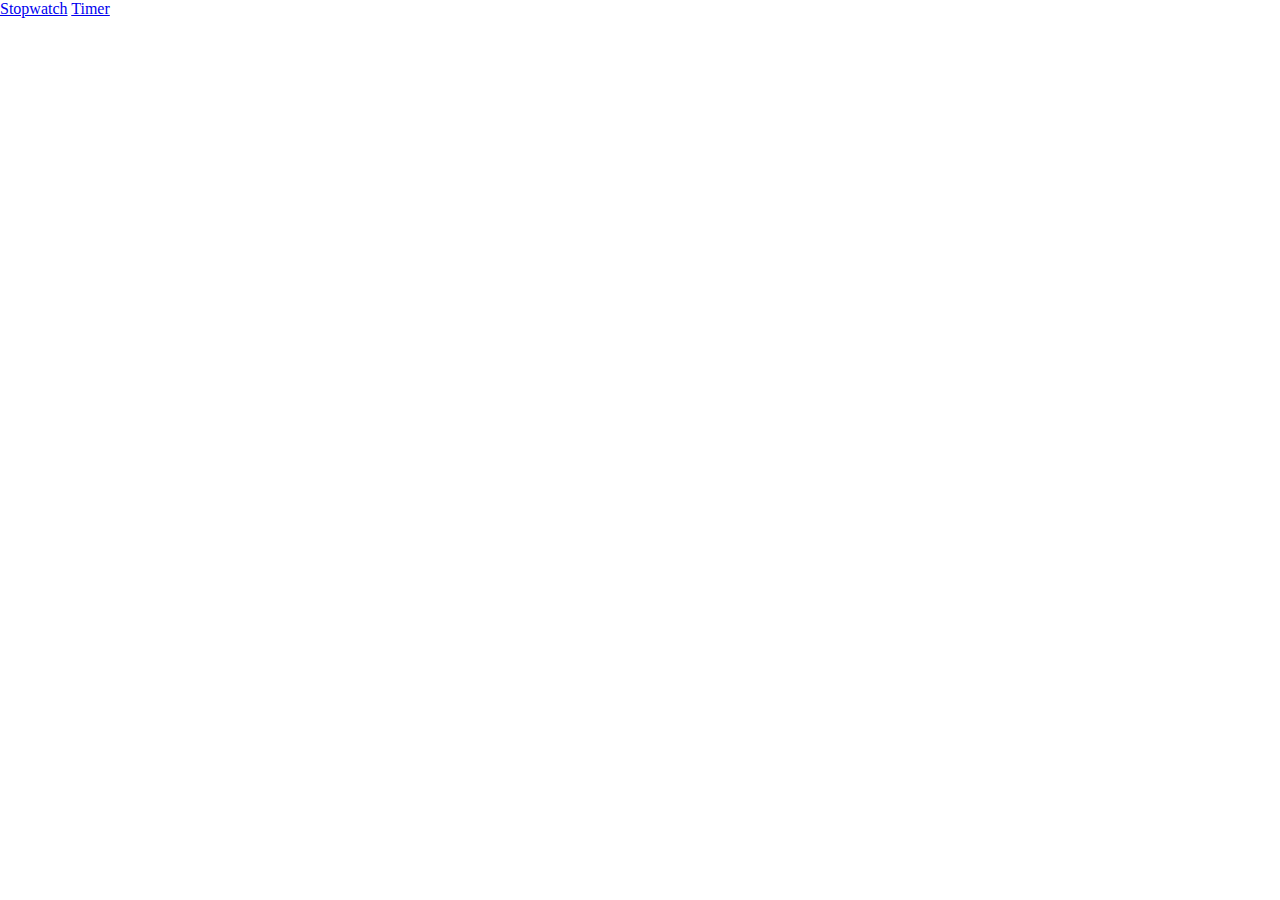
==== index.html @ 22ec5afb "Stopwatch built and functioning" ====
<!DOCTYPE html>
<html lang="en">
  <head>
    <meta charset="UTF-8" />
    <meta name="viewport" content="width=device-width, initial-scale=1.0" />
    <title>Stopwatch</title>
    <link rel="stylesheet" href="./home.css" />
    <script src="./home.js"></script>
  </head>
  <body>
    <div class="link-container">
      <a href="./stopwatch/stopwatch.html">Stopwatch</a>
      <a href="./timer/timer.html">Timer</a>
    </div>
  </body>
</html>
---- home.css ----
.link-container {
  position: absolute;
  top: 0;
  right: 0;
  bottom: 0;
  left: 0;
  margin: auto;
}
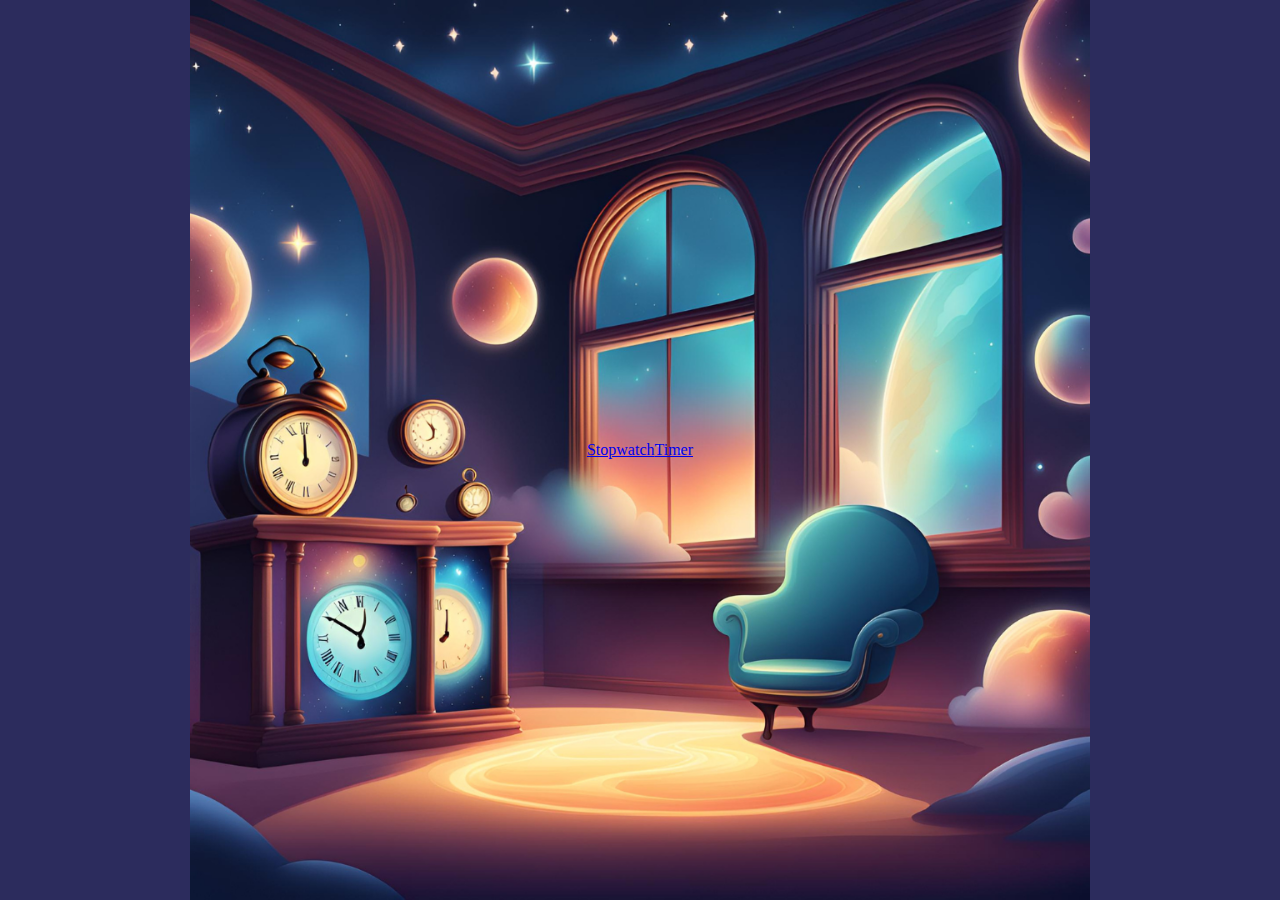
==== commit 10996c76: "Background styling incorporated, and concatenating zero functionality added" ====
--- a/index.html
+++ b/index.html
@@ -5,10 +5,10 @@
     <meta name="viewport" content="width=device-width, initial-scale=1.0" />
     <title>Stopwatch</title>
     <link rel="stylesheet" href="./home.css" />
-    <script src="./home.js"></script>
+    <script src="./home.js" defer></script>
   </head>
   <body>
-    <div class="link-container">
+    <div class="linkContainer">
       <a href="./stopwatch/stopwatch.html">Stopwatch</a>
       <a href="./timer/timer.html">Timer</a>
     </div>
--- a/home.css
+++ b/home.css
@@ -1,8 +1,27 @@
-.link-container {
+* {
+  box-sizing: border-box;
+}
+
+body {
+  width: 100vw;
+  height: 100vh;
+  margin: 0;
+  background-image: url("./images/dreamy-time-space-background.png");
+  background-size: contain;
+  background-position: center;
+  background-repeat: no-repeat;
+  background-color: rgb(44, 44, 93);
+}
+
+.linkContainer {
+  height: 5vh;
   position: absolute;
   top: 0;
   right: 0;
   bottom: 0;
   left: 0;
   margin: auto;
+  display: flex;
+  justify-content: center;
+  align-items: center;
 }
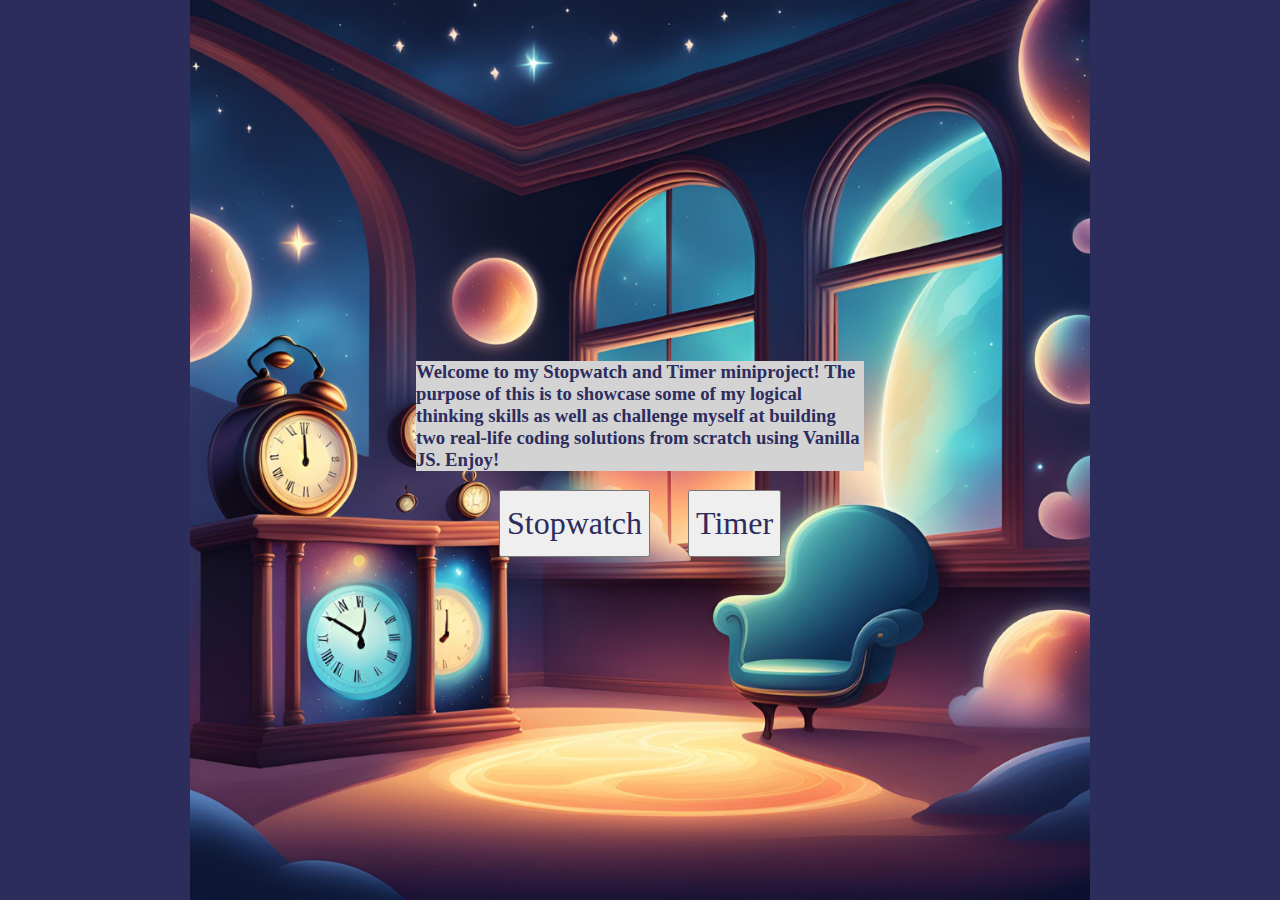
==== commit e94479cd: "General styling applied across the project, and an added introduction on the home page" ====
--- a/index.html
+++ b/index.html
@@ -4,13 +4,22 @@
     <meta charset="UTF-8" />
     <meta name="viewport" content="width=device-width, initial-scale=1.0" />
     <title>Stopwatch</title>
-    <link rel="stylesheet" href="./home.css" />
-    <script src="./home.js" defer></script>
+    <link rel="stylesheet" href="./index.css" />
   </head>
   <body>
+    <h3>
+      Welcome to my Stopwatch and Timer miniproject! The purpose of this is to
+      showcase some of my logical thinking skills as well as challenge myself at
+      building two real-life coding solutions from scratch using Vanilla JS.
+      Enjoy!
+    </h3>
     <div class="linkContainer">
-      <a href="./stopwatch/stopwatch.html">Stopwatch</a>
-      <a href="./timer/timer.html">Timer</a>
+      <form id="stopwatchNav" action="./stopwatch/stopwatch.html">
+        <button>Stopwatch</button>
+      </form>
+      <form id="timerNav" action="./timer/timer.html">
+        <button>Timer</button>
+      </form>
     </div>
   </body>
 </html>
--- a/index.css
+++ b/index.css
@@ -0,0 +1,52 @@
+:root {
+  --customBlue: rgb(44, 44, 93);
+  --customTransparentBlue: rgba(44, 44, 93, 0.5);
+}
+
+* {
+  box-sizing: border-box;
+}
+
+body {
+  display: flex;
+  flex-direction: column;
+  justify-content: center;
+  align-items: center;
+  width: 100vw;
+  height: 100vh;
+  margin: 0;
+  background-image: url("./images/dreamy-time-space-background.png");
+  background-size: contain;
+  background-position: center;
+  background-repeat: no-repeat;
+  background-color: var(--customBlue);
+}
+
+body h3 {
+  width: 35%;
+  min-width: 300px;
+  background-color: lightgrey;
+  color: var(--customBlue);
+}
+
+.linkContainer {
+  display: flex;
+  justify-content: space-around;
+  align-items: center;
+  width: 25%;
+  height: 7.5vh;
+  margin: 0;
+}
+
+button {
+  text-decoration: none;
+  width: fit-content;
+  height: 7.5vh;
+  color: var(--customBlue);
+  font-size: xx-large;
+  font-family: Cambria, Cochin, Georgia, Times, "Times New Roman", serif;
+}
+
+button:hover {
+  cursor: pointer;
+}
